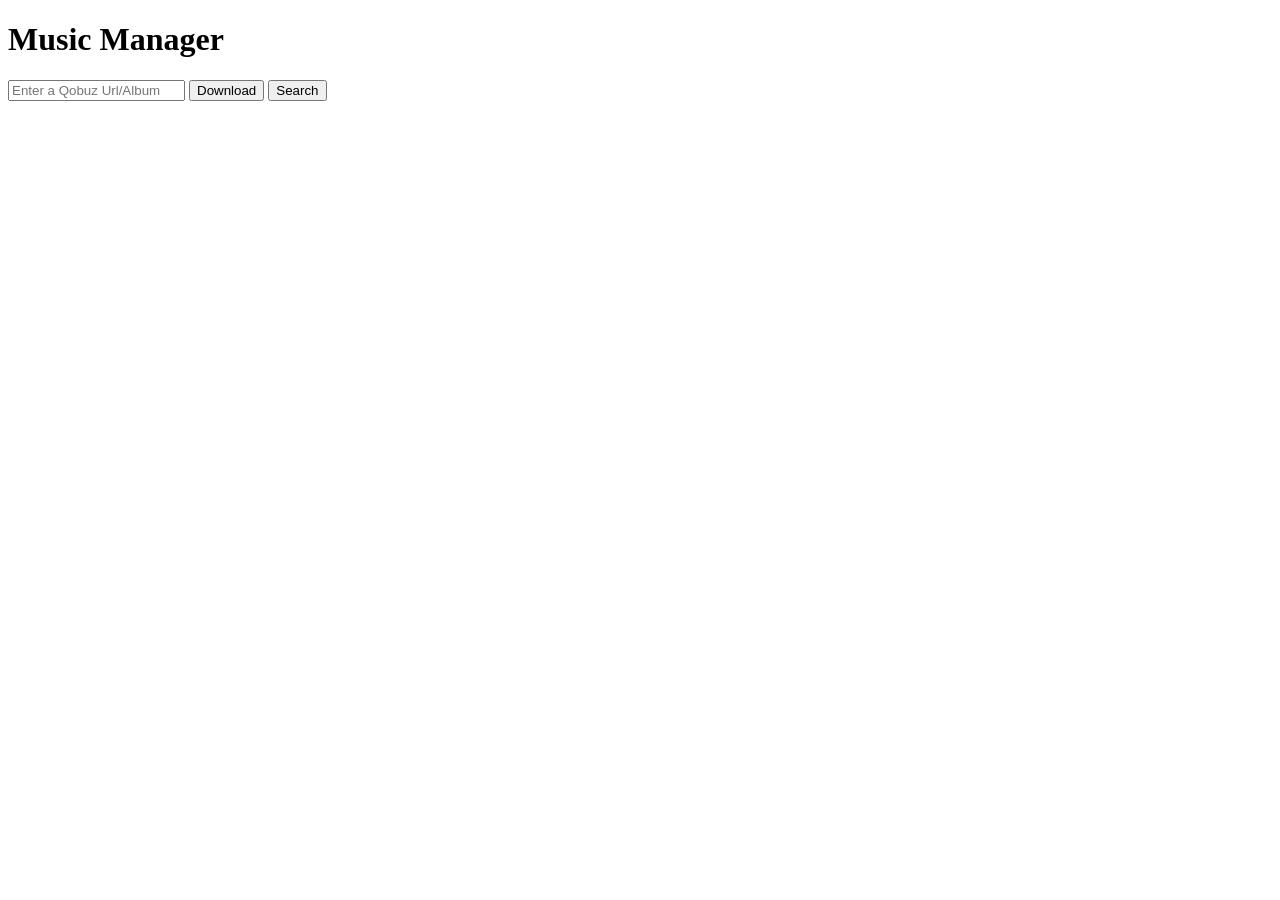
==== web/index.html @ 76be52a4 "Feat added search option" ====
<!DOCTYPE html>
<html>
	<head>
		<meta charset="UTF-8">
		<title>Server Panel</title>
		<link rel="stylesheet" href="/style.css">
	</head>
	<body>
        <box class="menu_box">
            <h1>Music Manager</h1>
            <input id="media_name" placeholder="Enter a Qobuz Url/Album"/>
            <button onclick="download()">Download</button>
            <button onclick="search()">Search</button>
            <p class="hidden" id="status_label"></p>
            <box id="media_results"/>
        </box>
        <script>
            let input
            let status_label
            let media_results

            async function requestMedia(route){
                input = document.getElementById("media_name");
                status_label = document.getElementById("status_label");
                if(route === "download"){
                    status_label.classList = [];
                    status_label.innerHTML = "Downloading";
                }
                const res = await fetch(`/api/${route}`, {
                    method: "POST",
                    headers: {
                        "Content-Type": "application/json"
                    },
                    body: JSON.stringify({
                        name: input.value
                    })
                });
                return res;
            }

            async function search() {
                media_results = document.getElementById("media_results");
                const res = await requestMedia("search")
                const json = await res.json();

                media_results.innerHTML = json.map(result => `<button class="media_result" onclick="download_id('${result.id}')">${result.desc}</button>`).join("\n")
            }

            async function download() {
                input = document.getElementById("media_name");
                if (input.value.slice(0,29) != "https://play.qobuz.com/album/") return
                const res = await requestMedia("download") 
                if (await res.ok) {
                    status_label.innerHTML = "Complete";
                    input.value = "";
                    setTimeout(() => {
                        status_label.innerHTML = "";
                        status_label.classList [ "hidden" ];
                    }, 3000)
                }
            }

            async function download_id(id) {
                status_label = document.getElementById("status_label");
                status_label.classList = [];
                status_label.innerHTML = "Downloading";
                const res = await fetch(`/api/download_id`, {
                    method: "POST",
                    headers: {
                        "Content-Type": "application/json"
                    },
                    body: JSON.stringify({
                        id: id
                    })
                }); 
                if (await res.ok) {
                    status_label.innerHTML = "Complete";
                    input.value = "";
                    setTimeout(() => {
                        status_label.innerHTML = "";
                        status_label.classList [ "hidden" ];
                    }, 3000)
                }
            }
        </script>
	</body>
</html>
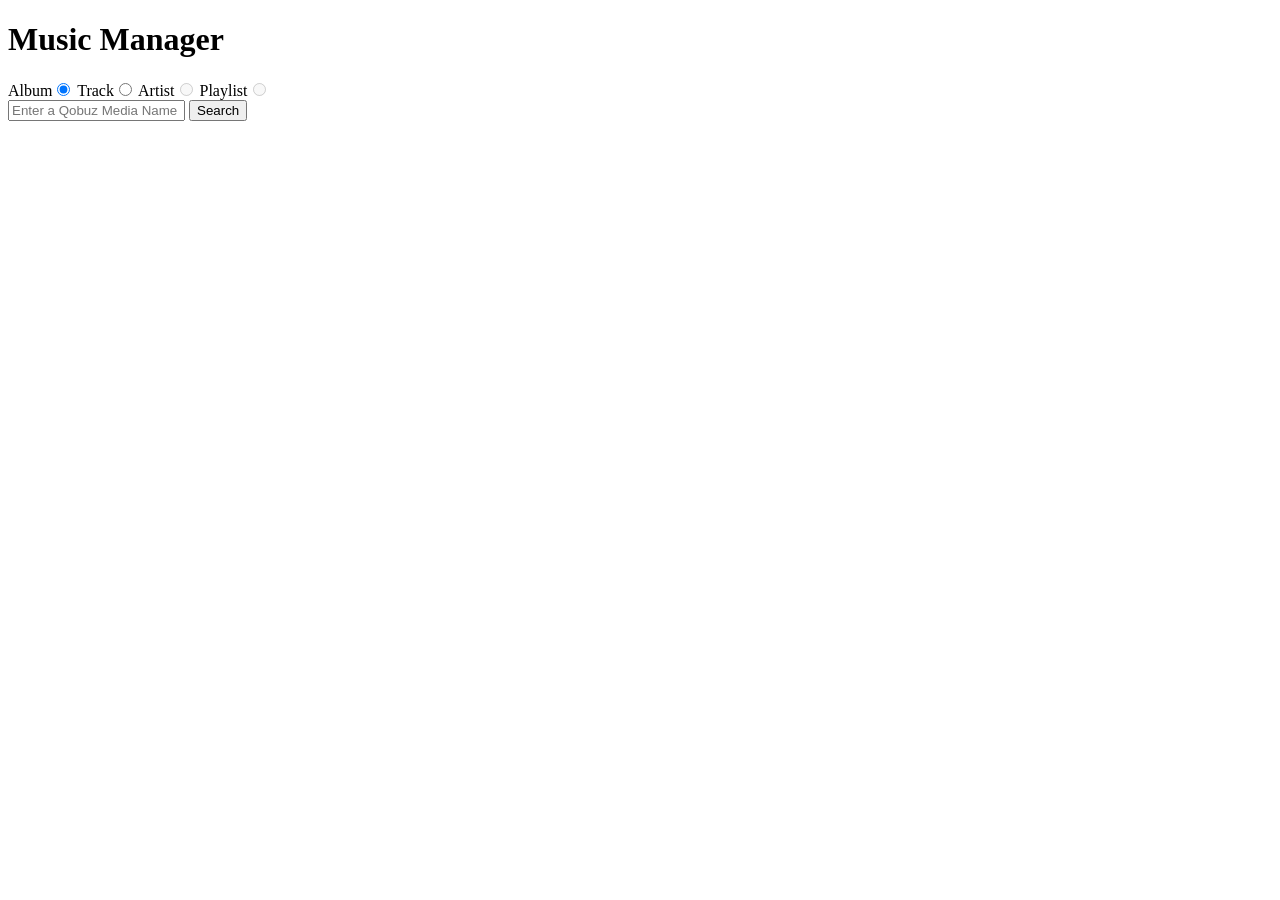
==== commit d651b2f5: "Feat Added media_type option and updated css" ====
--- a/web/index.html
+++ b/web/index.html
@@ -8,59 +8,50 @@
 	<body>
         <box class="menu_box">
             <h1>Music Manager</h1>
-            <input id="media_name" placeholder="Enter a Qobuz Url/Album"/>
-            <button onclick="download()">Download</button>
-            <button onclick="search()">Search</button>
+            <div id="media_container">
+                <div id="media_type_box">
+                    <label class="media_type_label">Album<input type="radio" name="media_type" value="album" checked></label>
+                    <label class="media_type_label">Track<input type="radio" name="media_type" value="track"></label>
+                    <label class="media_type_label" title="(Warning downloads ALL of artists music)">Artist<input type="radio" name="media_type" value="track" disabled></label>
+                    <label class="media_type_label">Playlist<input type="radio" name="media_type" value="track" disabled></label>
+                </div>
+                <div id="media_input_box">
+                    <input id="media_name" placeholder="Enter a Qobuz Media Name"/>
+                    <button id="media_confirm" onclick="search()">Search</button>
+                </div>
+            </div>
             <p class="hidden" id="status_label"></p>
-            <box id="media_results"/>
+            <box class="hidden" id="media_results"/>
         </box>
         <script>
             let input
             let status_label
             let media_results
 
-            async function requestMedia(route){
+            async function search() {
+                media_results = document.getElementById("media_results");
                 input = document.getElementById("media_name");
-                status_label = document.getElementById("status_label");
-                if(route === "download"){
-                    status_label.classList = [];
-                    status_label.innerHTML = "Downloading";
-                }
-                const res = await fetch(`/api/${route}`, {
+                const media_type = document.querySelector('input[name="media_type"]:checked')?.value;
+                console.log(media_type)
+                const res = await fetch(`/api/search`, {
                     method: "POST",
                     headers: {
                         "Content-Type": "application/json"
                     },
                     body: JSON.stringify({
-                        name: input.value
+                        id: input.value,
+                        media_type: media_type 
                     })
                 });
-                return res;
+
+                const json = await res.json();
+
+                media_results.classList = [];
+                media_results.innerHTML = json.map(result => `<button class="media_result" onclick="download_id('${result.id}', '${media_type}')">${result.desc}</button>`).join("\n")
             }
 
-            async function search() {
-                media_results = document.getElementById("media_results");
-                const res = await requestMedia("search")
-                const json = await res.json();
-
-                media_results.innerHTML = json.map(result => `<button class="media_result" onclick="download_id('${result.id}')">${result.desc}</button>`).join("\n")
-            }
-
-            async function download() {
-                input = document.getElementById("media_name");
-                if (input.value.slice(0,29) != "https://play.qobuz.com/album/") return
-                const res = await requestMedia("download") 
-                if (await res.ok) {
-                    status_label.innerHTML = "Complete";
-                    input.value = "";
-                    setTimeout(() => {
-                        status_label.innerHTML = "";
-                        status_label.classList [ "hidden" ];
-                    }, 3000)
-                }
-            }
-
-            async function download_id(id) {
+            async function download_id(id, media_type) {
+                media_results.classList = [ "hidden" ];
                 status_label = document.getElementById("status_label");
                 status_label.classList = [];
                 status_label.innerHTML = "Downloading";
@@ -70,7 +61,8 @@
                         "Content-Type": "application/json"
                     },
                     body: JSON.stringify({
-                        id: id
+                        id: id,
+                        media_type: media_type
                     })
                 }); 
                 if (await res.ok) {
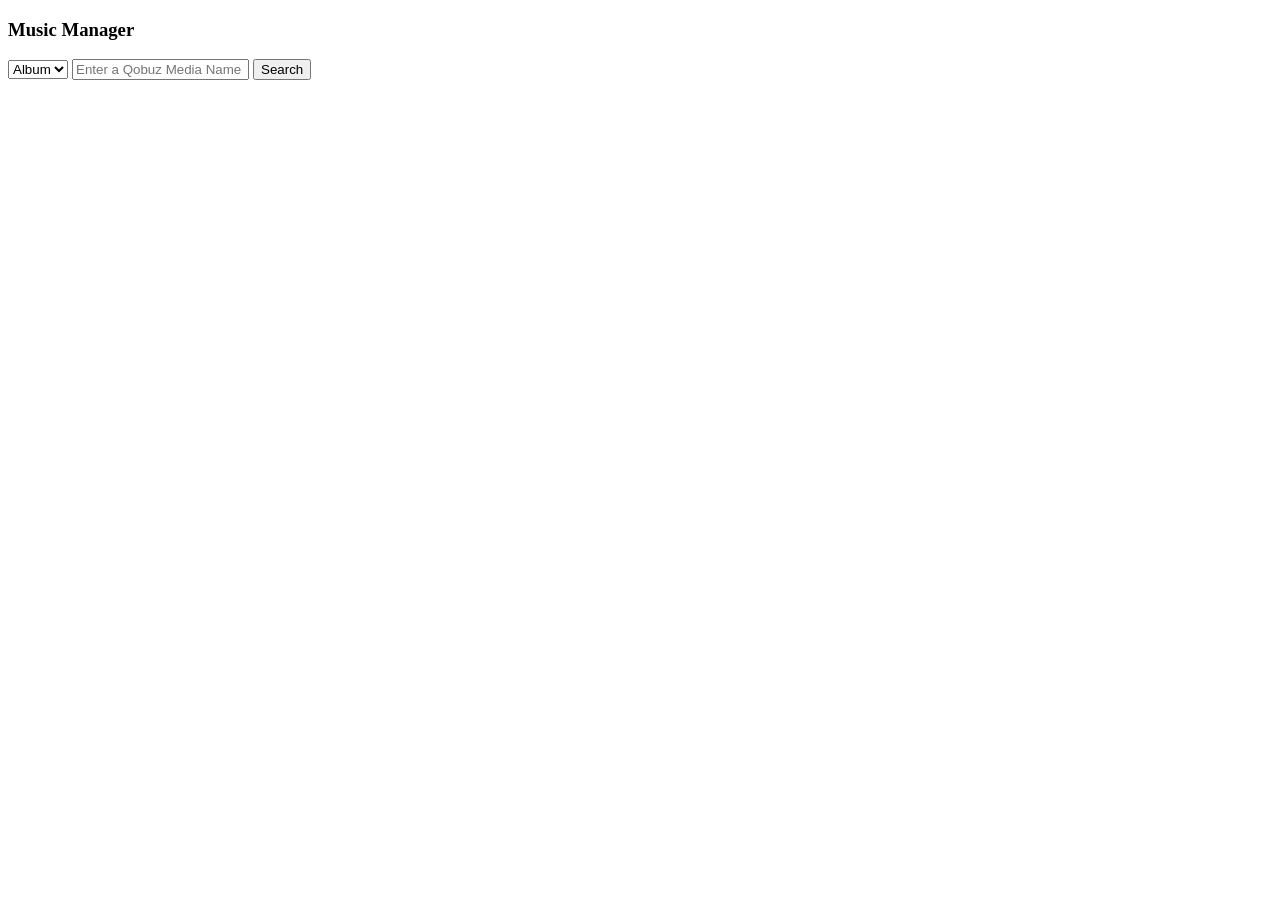
==== commit cf67ce08: "[Feat] Improved UI" ====
--- a/web/index.html
+++ b/web/index.html
@@ -7,32 +7,54 @@
 	</head>
 	<body>
         <box class="menu_box">
-            <h1>Music Manager</h1>
-            <div id="media_container">
-                <div id="media_type_box">
-                    <label class="media_type_label">Album<input type="radio" name="media_type" value="album" checked></label>
-                    <label class="media_type_label">Track<input type="radio" name="media_type" value="track"></label>
-                    <label class="media_type_label" title="(Warning downloads ALL of artists music)">Artist<input type="radio" name="media_type" value="track" disabled></label>
-                    <label class="media_type_label">Playlist<input type="radio" name="media_type" value="track" disabled></label>
-                </div>
-                <div id="media_input_box">
+            <div class="header">
+                <h3 id="header_title">Music Manager</h3>
+            </div>
+            <div id="content">
+                <div id="media_container">
+                    <select name="media_type" id="media_type">
+                        <option value="album">Album</option>
+                        <option value="track">Track</option>
+                        <option value="artist">Artist</option>
+                    </select>
                     <input id="media_name" placeholder="Enter a Qobuz Media Name"/>
                     <button id="media_confirm" onclick="search()">Search</button>
                 </div>
+                <div class="" id="search_results" />
             </div>
             <p class="hidden" id="status_label"></p>
-            <box class="hidden" id="media_results"/>
         </box>
         <script>
             let input
             let status_label
-            let media_results
+            let search_results
+
+            async function search_library(){
+                search_results = document.getElementById("search_results");
+                input = document.getElementById("media_name");
+                const media_type = document.querySelector('input[name="media_type"]:checked')?.value;
+                const res = await fetch(`/api/search_library`, {
+                    method: "POST",
+                    headers: {
+                        "Content-Type": "application/json"
+                    },
+                    body: JSON.stringify({
+                        id: input.value,
+                        media_type: media_type // TODO fix track media_type 
+                    })
+                });
+
+                const json = await res.json();
+                console.log(json)
+
+                search_results.innerHTML = json.map(result => `<button class="media_result">${result.title}</button>`).join("\n")
+
+            }
 
             async function search() {
-                media_results = document.getElementById("media_results");
+                search_results = document.getElementById("search_results");
                 input = document.getElementById("media_name");
-                const media_type = document.querySelector('input[name="media_type"]:checked')?.value;
-                console.log(media_type)
+                const media_type = document.getElementById("media_type").value;
                 const res = await fetch(`/api/search`, {
                     method: "POST",
                     headers: {
@@ -46,12 +68,10 @@
 
                 const json = await res.json();
 
-                media_results.classList = [];
-                media_results.innerHTML = json.map(result => `<button class="media_result" onclick="download_id('${result.id}', '${media_type}')">${result.desc}</button>`).join("\n")
+                search_results.innerHTML = json.map(result => `<button class="media_result" onclick="download_id('${result.id}', '${media_type}')">${result.desc}</button>`).join("\n")
             }
 
             async function download_id(id, media_type) {
-                media_results.classList = [ "hidden" ];
                 status_label = document.getElementById("status_label");
                 status_label.classList = [];
                 status_label.innerHTML = "Downloading";
